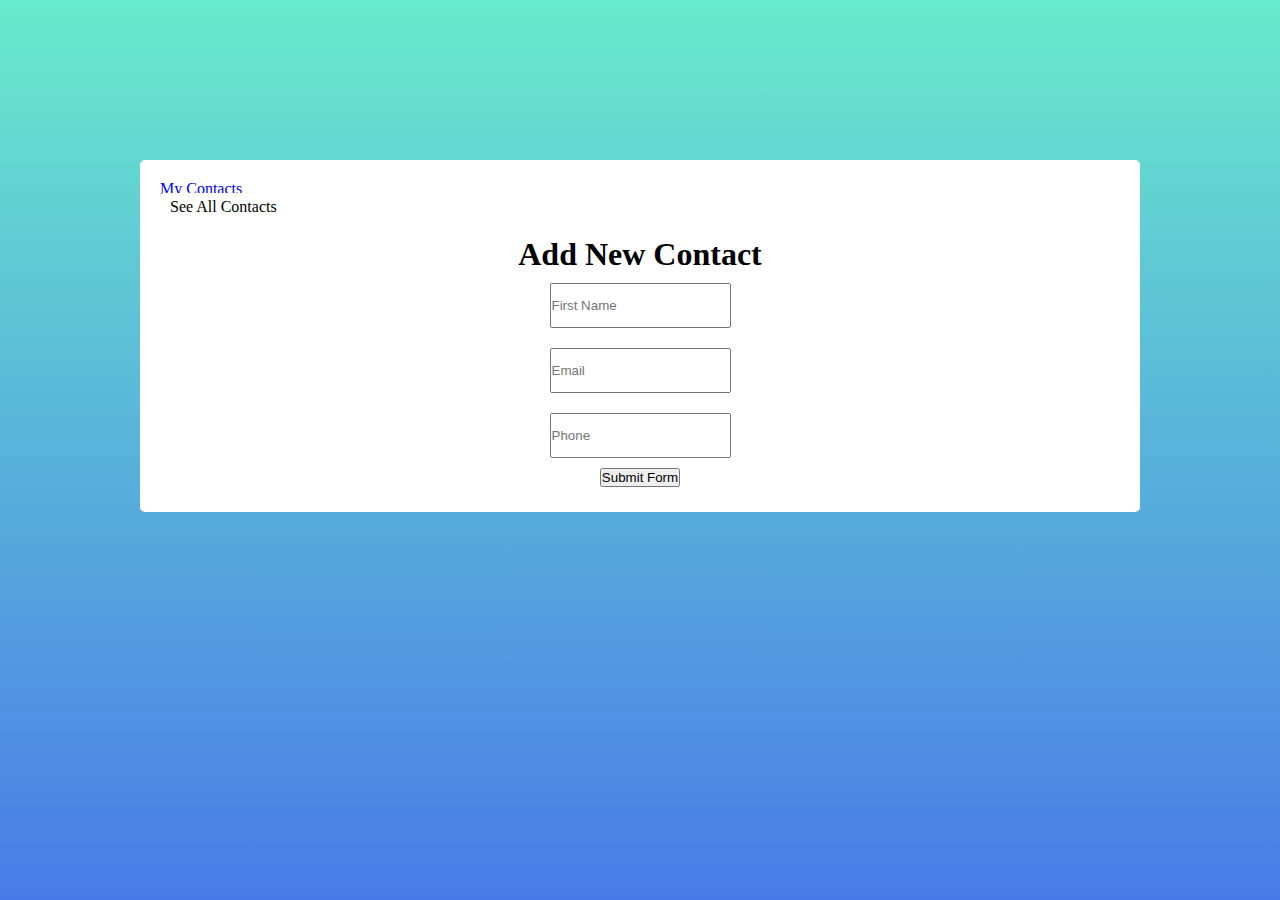
==== html/index.html @ a2875193 "Added Initial Files : Working Contact List App" ====
<!doctype html>
<html lang="en">

<head>
    <!-- Required meta tags -->
    <meta charset="utf-8">
    <meta name="viewport" content="width=device-width, initial-scale=1">

    <!-- Bootstrap CSS -->
    <link href="https://cdn.jsdelivr.net/npm/bootstrap@5.1.3/dist/css/bootstrap.min.css" rel="stylesheet"
        integrity="sha384-1BmE4kWBq78iYhFldvKuhfTAU6auU8tT94WrHftjDbrCEXSU1oBoqyl2QvZ6jIW3" crossorigin="anonymous">

    <!-- Font Awesome Cdn  -->
    <link rel="stylesheet" href="https://cdnjs.cloudflare.com/ajax/libs/font-awesome/4.7.0/css/font-awesome.min.css">

    <link rel="stylesheet" href="/css/styles.css">
    <link rel="stylesheet" href="/css/new-contact-styles.css">

    <!-- Title of the wesbite  -->
    <title>Contacts List</title>
</head>

<body>

    <div id="popup" class="popup">
        
    </div>

    <div class="header" id="my-header">

        <nav class="navbar navbar-main navbar-expand-sm navbar-dark bg-dark">
            <div class="container-fluid">
                <a class="navbar-brand" href="#">My Contacts</a>
                <button class="navbar-toggler" type="button" data-bs-toggle="collapse"
                    data-bs-target="#navbarSupportedContent" aria-controls="navbarSupportedContent"
                    aria-expanded="false" aria-label="Toggle navigation">
                    <span class="navbar-toggler-icon"></span>
                </button>
                <div class="collapse navbar-collapse" id="navbarSupportedContent">
                    <ul class="navbar-nav me-auto mb-2 mb-lg-0">
                        <!-- <li class="nav-item">
                <a class="nav-link active" aria-current="page" href="#">Home</a>
              </li> -->
                    </ul>
                    <form class="d-flex">
                        <a class="all-contacts-btn" href="/html/list.html">See All Contacts</a>
                        <!-- <input id="searchTxt" class="form-control me-2" type="search" placeholder="Search" aria-label="Search"> -->
                        <!-- <button onclick="search()" class="btn btn-outline-success" type="submit">Search</button> -->
                    </form>
                </div>
            </div>
        </nav>
        <!-- <h1>My Contacts</h1> -->
        <!-- <ul id="myContacts-1" class="my-contacts">
            <li class="d-flex flex-row">
                <div class="contact-details d-flex flex-row">
                    <div class="contact-details-item" id="name">
                        <p id="name">Barry allen</p>
                    </div>
                    <div class="contact-details-item" id="email">
                        barryallen@gmail.com
                    </div>
                    <div class="contact-details-item" id="phone">
                        9876543210
                    </div>
                </div>
                <a href=”tel:+91-7384999670″><span class="span-phone bg-success"><i class="fa fa-phone"></i></span></a>
                <span class="span-trash"><i class="fa fa-trash"></i></span>
            </li>

            <li class="d-flex flex-row">
                <div class="contact-details d-flex flex-row">
                    <div class="contact-details-item" id="name">
                        Iris West
                    </div>
                    <div class="contact-details-item" id="email">
                        iriswest@gmail.com
                    </div>
                    <div class="contact-details-item" id="phone">
                        8765432109
                    </div>
                </div>
                <span class="span-phone bg-success"><i class="fa fa-phone"></i></span>
                <span class="span-trash"><i class="fa fa-trash"></i></span>
            </li>

        </ul> -->
        <ul id="myContacts-2" class="my-contacts">

        </ul>
        <h6 class="mt-5" style="text-align: center;"></h2>
            <div id="my-form" class="inputField" style="text-align: center;">
                <h1 class="h3 mb-3 fw-normal">Add New Contact</h1>

                <div class="col-12 form-group">
                    <input type="text" class="form-control inputForm" placeholder="First Name" aria-label="First Name" required
                        id="username">
                </div>
                <div class="col-12 form-group">
                    <input type="email" class="form-control inputForm" placeholder="Email" aria-label="email" required
                        id="useremail">
                </div>
                <div class="col-12 form-group">
                    <input type="tel" class="form-control inputForm" placeholder="Phone" aria-label="email" required
                        id="userphone">
                </div>

                <button class="w-100 btn btn-lg btn-primary" type="submit" id="submit">Submit Form</button>
            </div>
    </div>


    <!-- Optional JavaScript; choose one of the two! -->

    <!-- <script src="/js/form.js"></script> -->
    <script src="/js/index.js"></script>
    <script src="https://cdn.jsdelivr.net/npm/bootstrap@5.1.3/dist/js/bootstrap.bundle.min.js"
        integrity="sha384-ka7Sk0Gln4gmtz2MlQnikT1wXgYsOg+OMhuP+IlRH9sENBO0LRn5q+8nbTov4+1p"
        crossorigin="anonymous"></script>
    <script src="https://cdn.jsdelivr.net/npm/@popperjs/core@2.10.2/dist/umd/popper.min.js"
        integrity="sha384-7+zCNj/IqJ95wo16oMtfsKbZ9ccEh31eOz1HGyDuCQ6wgnyJNSYdrPa03rtR1zdB"
        crossorigin="anonymous"></script>
    <script src="https://cdn.jsdelivr.net/npm/bootstrap@5.1.3/dist/js/bootstrap.min.js"
        integrity="sha384-QJHtvGhmr9XOIpI6YVutG+2QOK9T+ZnN4kzFN1RtK3zEFEIsxhlmWl5/YESvpZ13"
        crossorigin="anonymous"></script>

    <!-- <script src="/js/index.js"></script> -->

</body>

</html>
---- css/styles.css ----
*{
    margin: 0;
    padding: 0;
    box-sizing: border-box;
}
body{
    height: 100vh;
    width: 100%;
    background: linear-gradient(to bottom, #68EACC 0%, #497BE8);
    flex-direction: column;
}
.header{
    margin: 120px auto;
    max-width: 1000px;
    width: 100%;
    background-color: #fff;
    border-radius: 5px;
    padding: 25px;
}
.navbar-main {
    margin-bottom: 10px;
    margin: -15px -15px 10px -15px;
    padding: 10px;
}
.all-contacts-btn{
    color: #fff;
    text-decoration: none;
    background: #fff;
    color: black;
    padding: 5px 10px;
    border-radius: 4px;
}
.all-contacts-btn:hover{
    background: rgb(230, 228, 228);
    color: black;
}
.my-contacts {
    padding: 0;
}
.contact-details-item{
    margin: 0 25%;
}
.my-contacts li{
    list-style: none;
    height: 40px;
    line-height: 40px;
    position: relative;
    background: #f2f2f2;
    border-radius: 3px;
    margin-bottom: 8px;
    padding: 0 15px;
    overflow: hidden;
}
.my-contacts li span{
    position: absolute;
    right: -45px;
    color: #fff;
    width: 40px;
    text-align: center;
    background: rgba(255, 38, 0, 0.952);
    border-radius: 0 3px 3px 0;
    cursor: pointer;
    transition: all 0.3s ease;
}
.my-contacts li:hover .span-trash {
    right:0;
}
.my-contacts li:hover .span-phone {
    right:50px;
}
.inputForm{
    margin: 10px 0px;
    height: 45px;
}
.fa-plus{
    height: 100%;
    background: #212529;
    padding: 7px 16px;
    color: white;
    margin: 0px 12px;
    font-size: 21px;
    cursor: pointer;
}
.footer{
    display: flex;
    width: 100%;
    margin-top: 20px;
    justify-content: center;
}
.footer-btn{
    margin:0 10px;
    padding:5px 75px;
}
---- css/new-contact-styles.css ----
html,
body {
  height: 100%;
}

body {
  display: flex;
  align-items: center;
  padding-top: 40px;
  padding-bottom: 40px;
  background-color: #f5f5f5;
}

.form-signin {
  width: 100%;
  max-width: 330px;
  padding: 15px;
  margin: auto;
}

.form-signin .checkbox {
  font-weight: 400;
}

.form-signin .form-floating:focus-within {
  z-index: 2;
}

.form-signin input[type="text"] {
  margin-bottom: -1px;
  border-bottom-right-radius: 0;
  border-bottom-left-radius: 0;
}

.form-signin input[type="email"] {
    border-radius: 0px;
  }

.form-signin input[type="tel"] {
  margin-bottom: 10px;
  border-top-left-radius: 0;
  border-top-right-radius: 0;
}
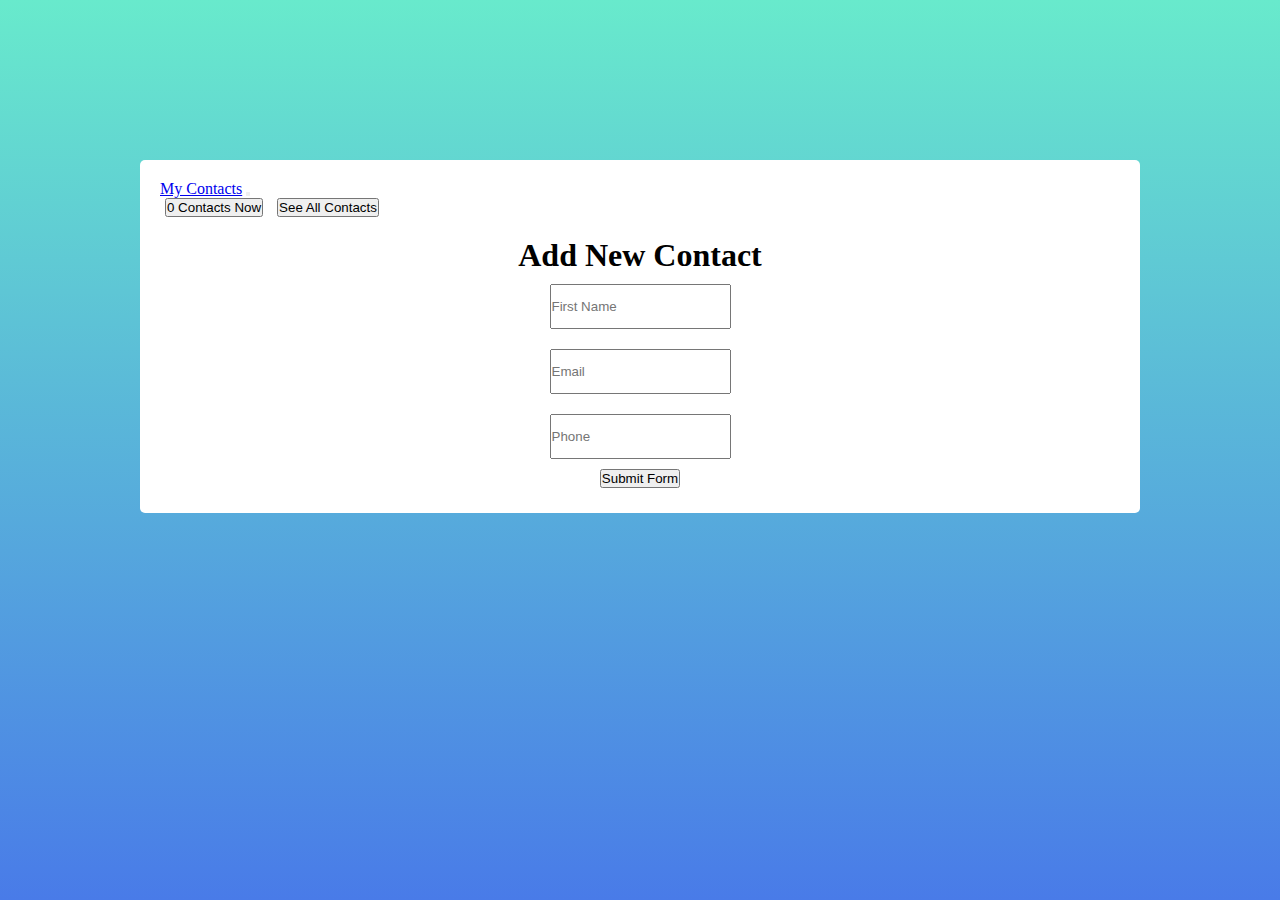
==== commit fada1f99: "Added buttons in the navbar of the login page" ====
--- a/html/index.html
+++ b/html/index.html
@@ -23,7 +23,7 @@
 <body>
 
     <div id="popup" class="popup">
-        
+
     </div>
 
     <div class="header" id="my-header">
@@ -43,7 +43,10 @@
               </li> -->
                     </ul>
                     <form class="d-flex">
-                        <a class="all-contacts-btn" href="/html/list.html">See All Contacts</a>
+                        <button type="button" id="newForm" class="btn btn-outline-primary login-navbar-btn">0 Contacts Now</button>
+                        <a href="/html/list.html"><button type="button" class="btn btn-outline-success login-navbar-btn">See All Contacts</button></a>
+                        <!-- <a class="all-contacts-btn btn btn-outline-success" href="/html/list.html">See All Contacts</a> -->
+                        <!-- <a class="all-contacts-btn" href="/html/list.html">See All Contacts</a> -->
                         <!-- <input id="searchTxt" class="form-control me-2" type="search" placeholder="Search" aria-label="Search"> -->
                         <!-- <button onclick="search()" class="btn btn-outline-success" type="submit">Search</button> -->
                     </form>
@@ -88,31 +91,28 @@
         <ul id="myContacts-2" class="my-contacts">
 
         </ul>
-        <h6 class="mt-5" style="text-align: center;"></h2>
-            <div id="my-form" class="inputField" style="text-align: center;">
-                <h1 class="h3 mb-3 fw-normal">Add New Contact</h1>
+        <div id="my-form" class="inputField" style="text-align: center;">
+            <h1 class="h3 mb-3 fw-normal">Add New Contact</h1>
+            <!-- <p>Please fill the details to add a new contact.</p> -->
+            <div class="col-12 form-group">
+                <input type="text" class="form-control inputForm" placeholder="First Name" aria-label="First Name"
+                    required id="username">
+            </div>
+            <div class="col-12 form-group">
+                <input type="email" class="form-control inputForm" placeholder="Email" aria-label="email" required
+                    id="useremail">
+            </div>
+            <div class="col-12 form-group">
+                <input type="tel" class="form-control inputForm" placeholder="Phone" aria-label="email" required
+                    id="userphone">
+            </div>
 
-                <div class="col-12 form-group">
-                    <input type="text" class="form-control inputForm" placeholder="First Name" aria-label="First Name" required
-                        id="username">
-                </div>
-                <div class="col-12 form-group">
-                    <input type="email" class="form-control inputForm" placeholder="Email" aria-label="email" required
-                        id="useremail">
-                </div>
-                <div class="col-12 form-group">
-                    <input type="tel" class="form-control inputForm" placeholder="Phone" aria-label="email" required
-                        id="userphone">
-                </div>
-
-                <button class="w-100 btn btn-lg btn-primary" type="submit" id="submit">Submit Form</button>
-            </div>
+            <button class="w-100 btn btn-lg btn-primary" type="submit" id="submit">Submit Form</button>
+        </div>
     </div>
 
 
     <!-- Optional JavaScript; choose one of the two! -->
-
-    <!-- <script src="/js/form.js"></script> -->
     <script src="/js/index.js"></script>
     <script src="https://cdn.jsdelivr.net/npm/bootstrap@5.1.3/dist/js/bootstrap.bundle.min.js"
         integrity="sha384-ka7Sk0Gln4gmtz2MlQnikT1wXgYsOg+OMhuP+IlRH9sENBO0LRn5q+8nbTov4+1p"
@@ -124,8 +124,6 @@
         integrity="sha384-QJHtvGhmr9XOIpI6YVutG+2QOK9T+ZnN4kzFN1RtK3zEFEIsxhlmWl5/YESvpZ13"
         crossorigin="anonymous"></script>
 
-    <!-- <script src="/js/index.js"></script> -->
-
 </body>
 
 </html>--- a/css/styles.css
+++ b/css/styles.css
@@ -22,13 +22,8 @@
     margin: -15px -15px 10px -15px;
     padding: 10px;
 }
-.all-contacts-btn{
-    color: #fff;
-    text-decoration: none;
-    background: #fff;
-    color: black;
-    padding: 5px 10px;
-    border-radius: 4px;
+.login-navbar-btn{
+    margin: 0px 5px;
 }
 .all-contacts-btn:hover{
     background: rgb(230, 228, 228);
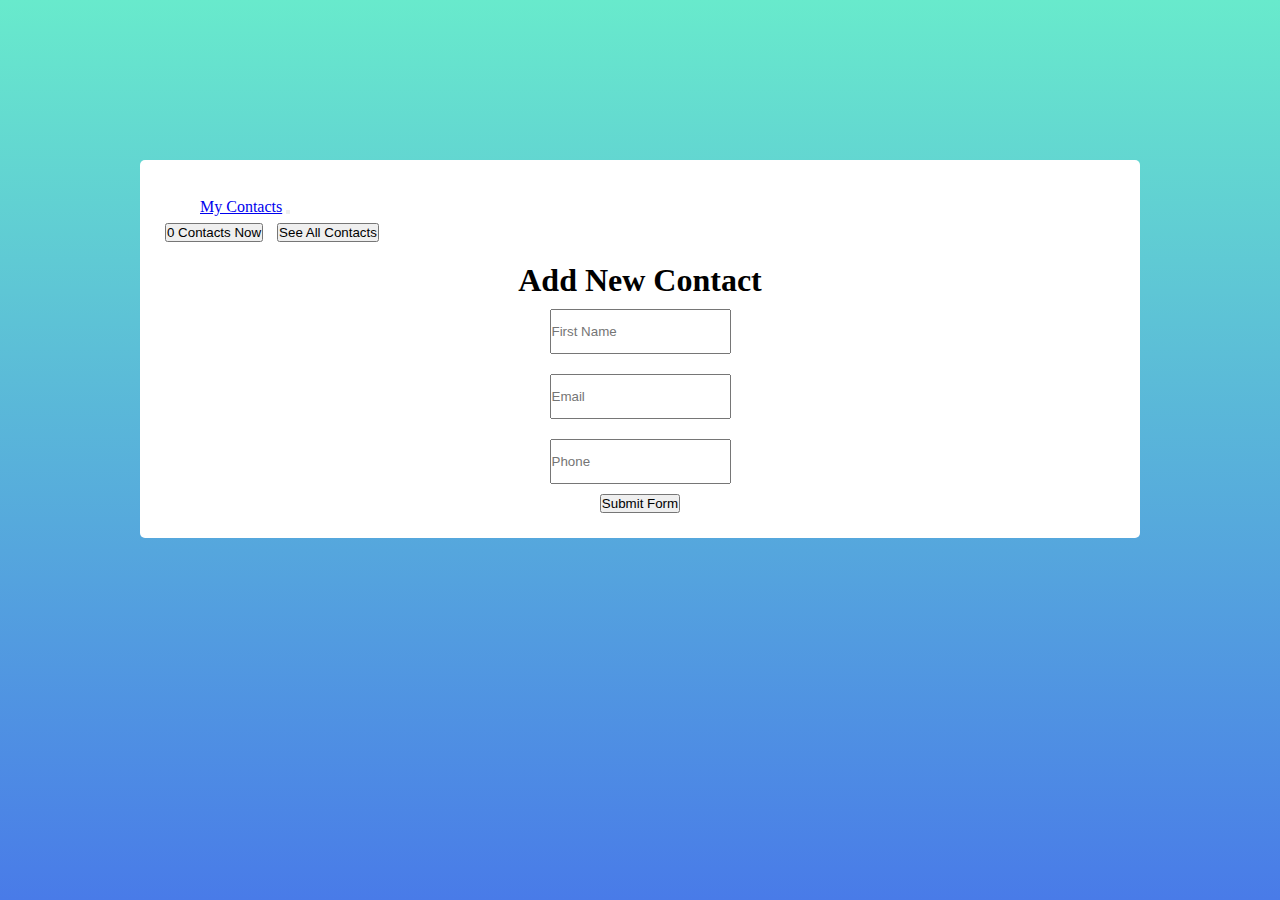
==== commit 72a05e63: "Added Edit Feature to contacts" ====
--- a/html/index.html
+++ b/html/index.html
@@ -30,6 +30,7 @@
 
         <nav class="navbar navbar-main navbar-expand-sm navbar-dark bg-dark">
             <div class="container-fluid">
+                <i class="nav-icon fa fa-book"></i>
                 <a class="navbar-brand" href="#">My Contacts</a>
                 <button class="navbar-toggler" type="button" data-bs-toggle="collapse"
                     data-bs-target="#navbarSupportedContent" aria-controls="navbarSupportedContent"
@@ -43,12 +44,10 @@
               </li> -->
                     </ul>
                     <form class="d-flex">
-                        <button type="button" id="newForm" class="btn btn-outline-primary login-navbar-btn">0 Contacts Now</button>
-                        <a href="/html/list.html"><button type="button" class="btn btn-outline-success login-navbar-btn">See All Contacts</button></a>
-                        <!-- <a class="all-contacts-btn btn btn-outline-success" href="/html/list.html">See All Contacts</a> -->
-                        <!-- <a class="all-contacts-btn" href="/html/list.html">See All Contacts</a> -->
-                        <!-- <input id="searchTxt" class="form-control me-2" type="search" placeholder="Search" aria-label="Search"> -->
-                        <!-- <button onclick="search()" class="btn btn-outline-success" type="submit">Search</button> -->
+                        <button type="button" id="newForm" class="btn btn-outline-primary login-navbar-btn">0 Contacts
+                            Now</button>
+                        <a href="/html/list.html"><button type="button"
+                                class="btn btn-outline-success login-navbar-btn">See All Contacts</button></a>
                     </form>
                 </div>
             </div>
@@ -124,6 +123,7 @@
         integrity="sha384-QJHtvGhmr9XOIpI6YVutG+2QOK9T+ZnN4kzFN1RtK3zEFEIsxhlmWl5/YESvpZ13"
         crossorigin="anonymous"></script>
 
+
 </body>
 
 </html>--- a/css/styles.css
+++ b/css/styles.css
@@ -21,6 +21,12 @@
     margin-bottom: 10px;
     margin: -15px -15px 10px -15px;
     padding: 10px;
+}
+.nav-icon{
+    color: #fff;
+    padding: 8px;
+    margin-top: 5px;
+    font-size: 22px;
 }
 .login-navbar-btn{
     margin: 0px 5px;
@@ -63,6 +69,9 @@
 .my-contacts li:hover .span-phone {
     right:50px;
 }
+.my-contacts li:hover .span-pencil {
+    right:100px;
+}
 .inputForm{
     margin: 10px 0px;
     height: 45px;
